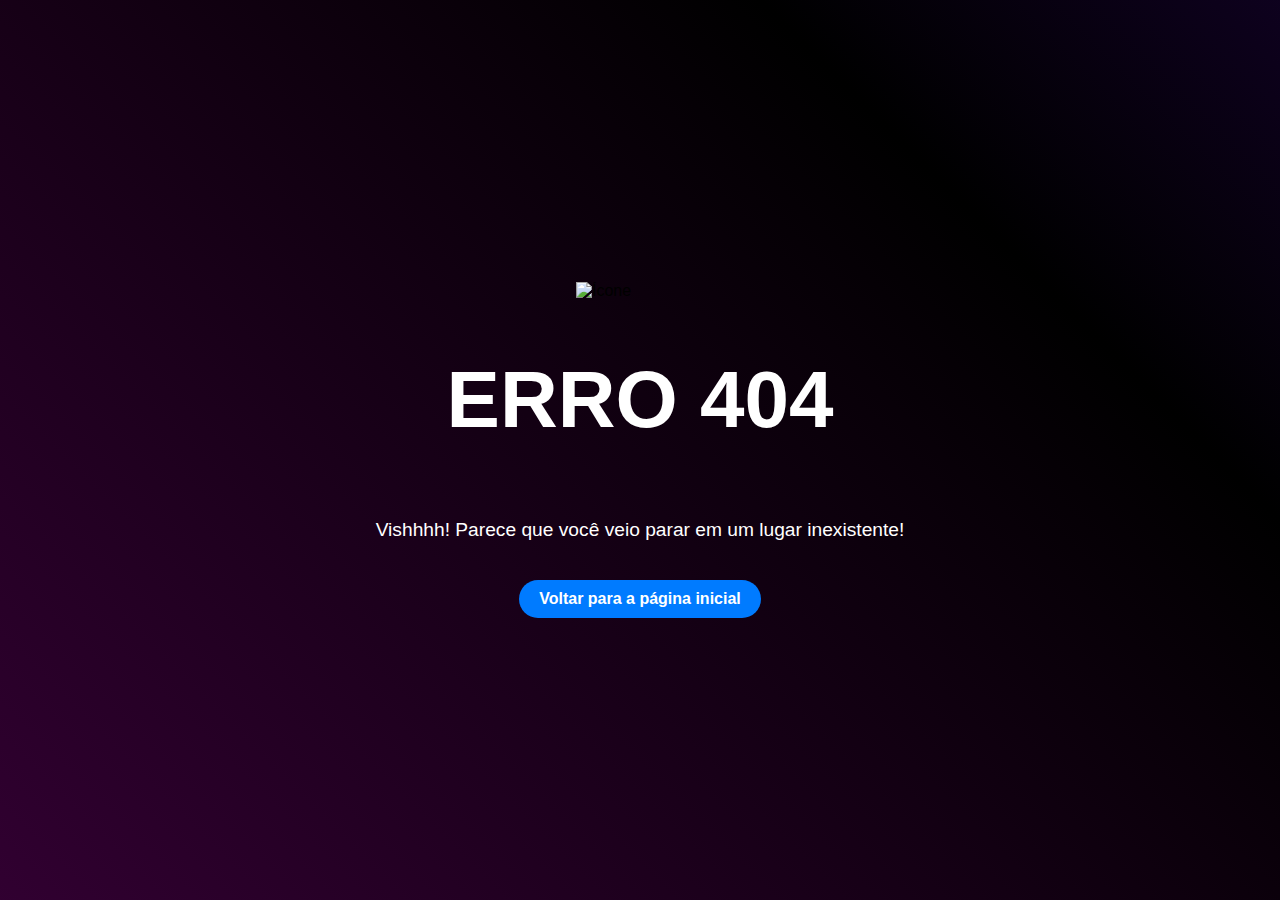
==== index.html @ 814d8e47 "Create index.html" ====
<!DOCTYPE html>
<html lang="en">
<head>
    <meta charset="UTF-8">
    <meta name="viewport" content="width=device-width, initial-scale=1.0">
    <title>aMathyzin - 404</title>
    <link rel="icon" href="https://media.discordapp.net/attachments/1119715186073411705/1134190559947407481/channels4_profile2.png" type="image/x-icon">
    <style>
        body {
            font-family: Arial, sans-serif;
            margin: 0;
            padding: 0;
            overflow: hidden;
            background: linear-gradient(45deg, purple, black, #740AFB);
            background-size: 400% 400%;
            animation: gradient 15s ease infinite;
        }

        @keyframes gradient {
            0% {
                background-position: 0% 50%;
            }
            50% {
                background-position: 100% 50%;
            }
            100% {
                background-position: 0% 50%;
            }
        }

        .container {
            display: flex;
            flex-direction: column;
            align-items: center;
            justify-content: center;
            height: 100vh;
        }
        h1 {
            font-size: 5rem;
            color: #fff;
            animation: bounce 2s infinite;
        }
        p {
            font-size: 1.2rem;
            color: #fff;
        }
        .button-container {
            margin-top: 20px;
            text-align: center;
        }
        .button {
            display: inline-block;
            padding: 10px 20px;
            background-color: #007BFF;
            border: none;
            border-radius: 20px;
            color: #fff;
            font-weight: bold;
            text-decoration: none;
        }
        .button:hover {
            background-color: #0056b3;
        }
        .icon {
            width: 10%;
            max-width: 150px;
        }

        @keyframes bounce {
            0%, 20%, 50%, 80%, 100% {
                transform: translateY(0);
            }
            40% {
                transform: translateY(-20px);
            }
            60% {
                transform: translateY(-10px);
            }
        }
    </style>
</head>
<body>
    <div class="container">
        <img class="icon" src="https://media.discordapp.net/attachments/1119715186073411705/1134190559947407481/channels4_profile2.png" alt="Ícone">
        <h1>ERRO 404</h1>
        <p>Vishhhh! Parece que você veio parar em um lugar inexistente!</p>
        <div class="button-container">
            <a class="button" href="/">Voltar para a página inicial</a>
        </div>
    </div>
</body>
</html>
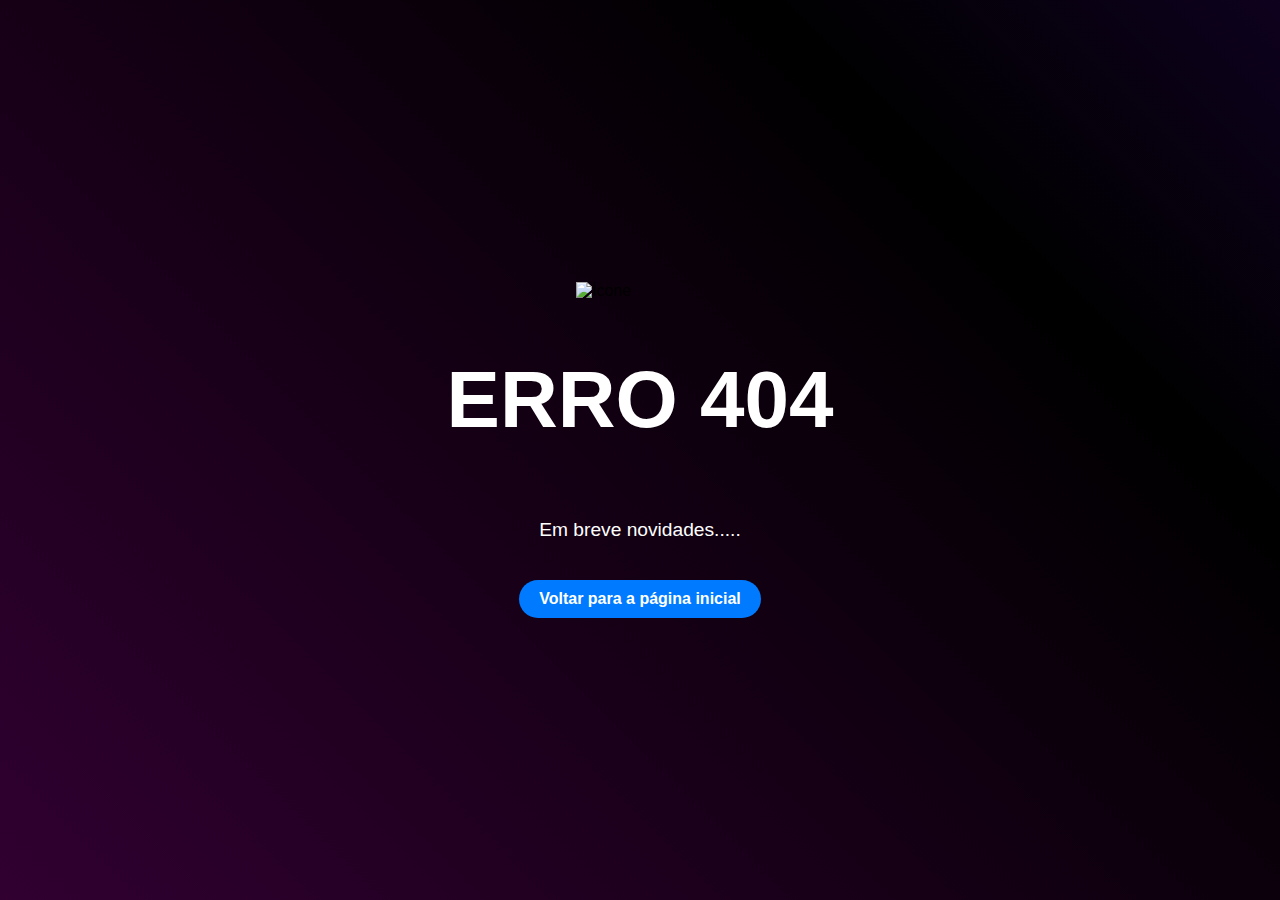
==== commit cd44dd56: "Update index.html" ====
--- a/index.html
+++ b/index.html
@@ -3,8 +3,13 @@
 <head>
     <meta charset="UTF-8">
     <meta name="viewport" content="width=device-width, initial-scale=1.0">
-    <title>aMathyzin - 404</title>
+    <title>Grupo aMathyzin</title>
     <link rel="icon" href="https://media.discordapp.net/attachments/1119715186073411705/1134190559947407481/channels4_profile2.png" type="image/x-icon">
+     <meta property="og:title" content="Grupo aMathyzin">
+  <meta property="og:description" content="🤝Projetos de parceria e colaboração da comunidade🤝">
+  <meta property="og:image" content="https://media.discordapp.net/attachments/1119715186073411705/1134190559947407481/channels4_profile2.png">
+  <meta property="og:url" content="https://amathyzin.tech/">
+  <meta property="og:type" content="website">
     <style>
         body {
             font-family: Arial, sans-serif;
@@ -83,9 +88,9 @@
     <div class="container">
         <img class="icon" src="https://media.discordapp.net/attachments/1119715186073411705/1134190559947407481/channels4_profile2.png" alt="Ícone">
         <h1>ERRO 404</h1>
-        <p>Vishhhh! Parece que você veio parar em um lugar inexistente!</p>
+        <p>Em breve novidades.....</p>
         <div class="button-container">
-            <a class="button" href="/">Voltar para a página inicial</a>
+            <a class="button" href="https://amathyzin.tech/">Voltar para a página inicial</a>
         </div>
     </div>
 </body>
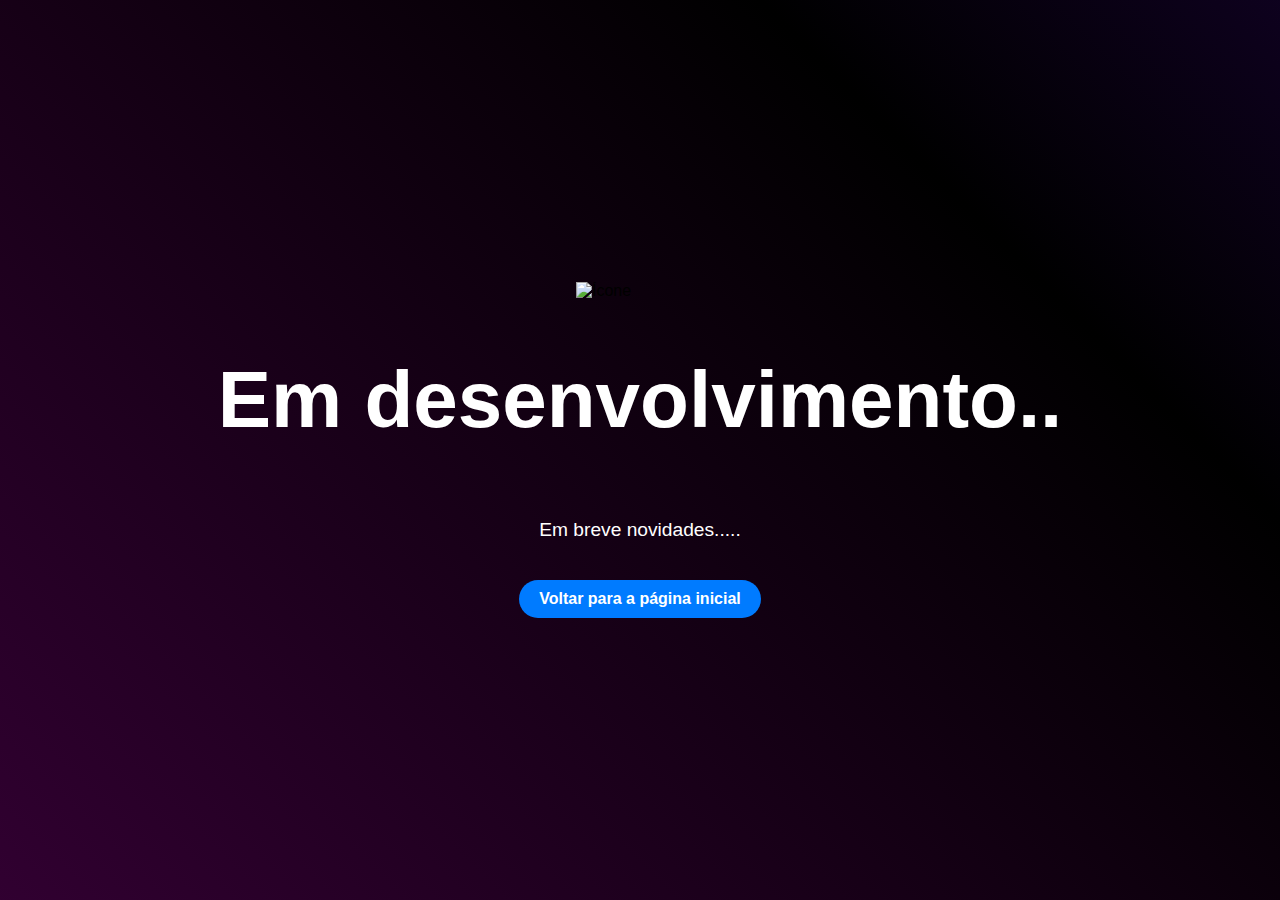
==== commit 701a4a8a: "Update index.html" ====
--- a/index.html
+++ b/index.html
@@ -87,7 +87,7 @@
 <body>
     <div class="container">
         <img class="icon" src="https://media.discordapp.net/attachments/1119715186073411705/1134190559947407481/channels4_profile2.png" alt="Ícone">
-        <h1>ERRO 404</h1>
+        <h1>Em desenvolvimento..</h1>
         <p>Em breve novidades.....</p>
         <div class="button-container">
             <a class="button" href="https://amathyzin.tech/">Voltar para a página inicial</a>
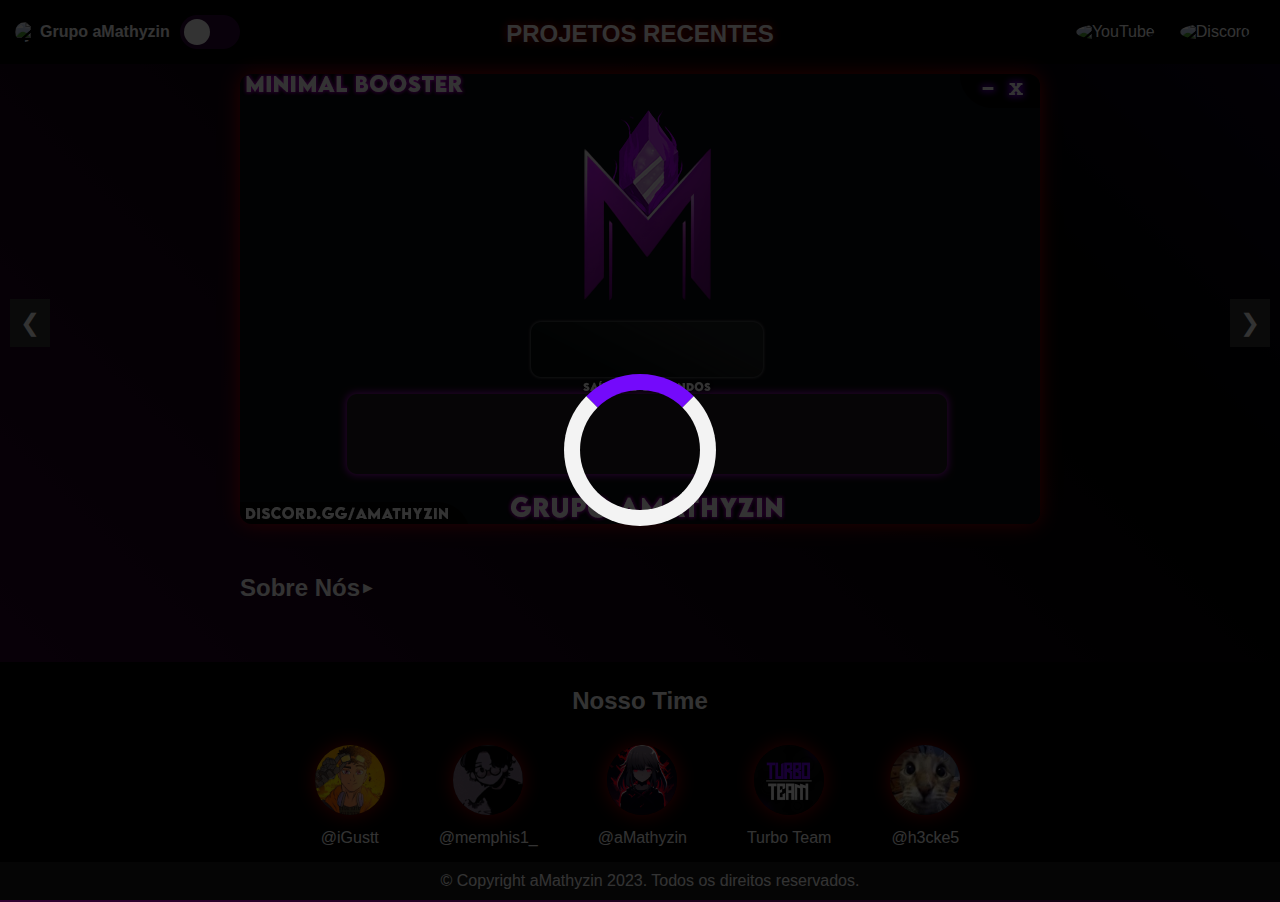
==== commit 6a0ab874: "Add files via upload" ====
--- a/index.html
+++ b/index.html
@@ -1,97 +1,287 @@
 <!DOCTYPE html>
-<html lang="en">
+<html lang="pt-br">
+
 <head>
-    <meta charset="UTF-8">
-    <meta name="viewport" content="width=device-width, initial-scale=1.0">
-    <title>Grupo aMathyzin</title>
-    <link rel="icon" href="https://media.discordapp.net/attachments/1119715186073411705/1134190559947407481/channels4_profile2.png" type="image/x-icon">
-     <meta property="og:title" content="Grupo aMathyzin">
-  <meta property="og:description" content="🤝Projetos de parceria e colaboração da comunidade🤝">
+  <meta charset="UTF-8">
+  <meta name="viewport" content="width=device-width, initial-scale=1">
+  <title>Grupo aMathyzin - Início</title>
+  <link rel="icon" href="https://media.discordapp.net/attachments/1119715186073411705/1134190559947407481/channels4_profile2.png" type="image/x-icon">
+  <meta property="og:title" content="Grupo aMathyzin - Início">
+  <meta property="og:description" content="⚡ Informações sobre Aplicativos Web de Otimização ⚡">
   <meta property="og:image" content="https://media.discordapp.net/attachments/1119715186073411705/1134190559947407481/channels4_profile2.png">
   <meta property="og:url" content="https://amathyzin.tech/">
   <meta property="og:type" content="website">
-    <style>
-        body {
-            font-family: Arial, sans-serif;
-            margin: 0;
-            padding: 0;
-            overflow: hidden;
-            background: linear-gradient(45deg, purple, black, #740AFB);
-            background-size: 400% 400%;
-            animation: gradient 15s ease infinite;
+  <link rel="stylesheet" href="styles.css">
+  <style>
+    #currentImage {
+      border-radius: 12px;
+    }
+
+    body {
+      user-select: none;
+    }
+
+    img {
+      pointer-events: none;
+    }
+
+    .no-context-menu,
+    .no-context-menu img {
+      pointer-events: none;
+    }
+
+    .no-context-menu {
+      cursor: default;
+    }
+
+    .info {
+      max-height: 0;
+      overflow: hidden;
+      transition: max-height 0.3s ease-out;
+    }
+
+    .info.expand {
+      max-height: 80vh;
+    }
+
+    .arrow-container {
+      display: flex;
+      align-items: center;
+    }
+
+    .arrow-about {
+      cursor: pointer;
+      user-select: none;
+      transition: transform 0.3s ease-out;
+    }
+
+    .arrow-about.rotate {
+      transform: rotate(90deg);
+    }
+
+    .img-brilho {
+      box-shadow: 0 0 20px rgba(255, 0, 0, 0.7);
+      transition: box-shadow 0.3s ease-out;
+    }
+
+    .img-brilho:hover {
+      box-shadow: 0 0 40px rgba(255, 0, 0, 0.9);
+    }
+
+    .team-section {
+      text-align: center;
+    }
+
+    .team-member {
+      display: flex;
+      flex-wrap: wrap;
+      justify-content: center;
+    }
+
+    .team-member-item {
+      margin: 10px;
+    }
+
+    /* Oculta o texto em dispositivos móveis */
+    @media only screen and (max-width: 768px) {
+      .header-text {
+        display: none;
+      }
+
+      .team-member {
+        flex-direction: column;
+        align-items: center;
+      }
+    }
+  </style>
+
+  <script>
+    document.addEventListener("DOMContentLoaded", function () {
+      // Verifica se é um dispositivo móvel
+      if (/Mobi|Android/i.test(navigator.userAgent)) {
+        // Verifica se o usuário já clicou em "Continuar" na pagina_alternativa.html
+        const hasClickedContinue = sessionStorage.getItem('hasClickedContinue');
+
+        // Se o usuário já clicou, não realiza o redirecionamento
+        if (!hasClickedContinue) {
+          // Exibe a mensagem de alerta
+          if (confirm("Este site pode não ser exibido corretamente em dispositivos móveis. Deseja continuar?")) {
+            // Se o usuário clicar em OK, exibe o conteúdo do site
+            showSiteContent();
+          } else {
+            // Se o usuário clicar em Cancelar, redireciona para a pagina_alternativa.html
+            window.location.href = "pagina_alternativa.html";
+          }
+        } else {
+          // Se o usuário já clicou em "Continuar", exibe o conteúdo do site diretamente
+          showSiteContent();
         }
-
-        @keyframes gradient {
-            0% {
-                background-position: 0% 50%;
-            }
-            50% {
-                background-position: 100% 50%;
-            }
-            100% {
-                background-position: 0% 50%;
-            }
+      } else {
+        // Se não for um dispositivo móvel, exibe o conteúdo do site diretamente
+        showSiteContent();
+      }
+    });
+  </script>
+</head>
+
+<body oncontextmenu="return false;">
+  <div class="loader-wrapper">
+    <div class="loader"></div>
+  </div>
+  <div class="navbar">
+    <div class="left">
+      <span class="logo">
+        <img class="icon" src="https://cdn.discordapp.com/attachments/841874572118327326/1125115918486355968/channels4_profile.jpg" alt="aMathyzin">
+        Grupo aMathyzin
+        <div class="switch-container">
+          <label class="switch">
+            <input type="checkbox" id="audio-checkbox">
+            <span class="slider"></span>
+          </label>
+        </div>
+      </span>
+    </div>
+    <div class="right">
+      <a href="https://www.youtube.com/@aMathyzin" target="_blank" class="icon-link">
+        <img class="icon" src="https://cdn.discordapp.com/attachments/1119715186073411705/1122872840614580344/youtube.png" alt="YouTube">
+      </a>
+      <a href="https://discord.gg/6EF7khuct3" target="_blank" class="icon-link">
+        <img class="icon" src="https://media.discordapp.net/attachments/1119715186073411705/1122872863704219710/discord.png" alt="Discord">
+      </a>
+    </div>
+    <div class="header-text">PROJETOS RECENTES</div>
+  </div>
+
+  <!-- Container para uma única imagem -->
+  <div class="image-container">
+    <button class="arrow arrow-left" onclick="changeImage(-1)">&#10094;</button>
+    <img id="currentImage" src="./slide/imagem1.png" alt="Imagem 1" class="no-context-menu img-brilho">
+    <button class="arrow arrow-right" onclick="changeImage(1)">&#10095;</button>
+  </div>
+
+  <div class="content">
+    <div class="arrow-container">
+      <h2>Sobre Nós</h2>
+      <span class="arrow-about" onclick="toggleInfo()">&#9658;</span>
+    </div>
+    <div class="info">
+      <p>Somos o maior grupo colaborativo de otimização, concentrando nossos esforços em qualidade, desempenho, segurança, originalidade e excelência.</p>
+      <p>Nos dedicamos ao desenvolvimento dos melhores softwares para aprimorar o desempenho de computadores, desde os mais simples até dispositivos High-End. Nosso foco principal é garantir a sua satisfação e preferência.</p>
+      <p>Atualmente, estamos concentrados na conclusão deste site. Esta versão é uma demonstração criada rapidamente para apresentar o Minimal Optimizer, desenvolvido por aMathyzin.</p>
+      <p>Agradecemos por escolher nossos serviços. Esperamos vê-lo novamente no futuro!</p>
+    </div>
+  </div>
+
+  <!-- Seção de Integrantes -->
+  <div class="team-section">
+    <h2 class="section-header">Nosso Time</h2>
+    <div class="team-member">
+      <div class="team-member-item">
+        <img src="./membros/membro1.jpg" alt="Membro 1" class="member-image no-context-menu img-brilho">
+        <p class="member-name">@iGustt</p>
+      </div>
+      <div class="team-member-item">
+        <img src="./membros/membro2.jpg" alt="Membro 2" class="member-image no-context-menu img-brilho">
+        <p class="member-name">@memphis1_</p>
+      </div>
+      <div class="team-member-item">
+        <img src="./membros/membro3.jpg" alt="Membro 3" class="member-image no-context-menu img-brilho">
+        <p class="member-name">@aMathyzin</p>
+      </div>
+      <div class="team-member-item">
+        <img src="./membros/membro4.jpg" alt="Membro 4" class="member-image no-context-menu img-brilho">
+        <p class="member-name">Turbo Team</p>
+      </div>
+      <div class="team-member-item">
+        <img src="./membros/membro5.jpg" alt="Membro 5" class="member-image no-context-menu img-brilho">
+        <p class="member-name">@h3cke5</p>
+      </div>
+    </div>
+  </div>
+
+  <div style="margin-top: 30px;"></div>
+  <div class="copyright-bar">
+    © Copyright aMathyzin 2023. Todos os direitos reservados.
+  </div>
+
+  <script src="https://code.jquery.com/jquery-3.6.0.min.js"></script>
+
+  <script>
+    function toggleInfo() {
+      var info = document.querySelector('.info');
+      var arrow = document.querySelector('.arrow-about');
+
+      info.classList.toggle('expand');
+      arrow.classList.toggle('rotate');
+    }
+  </script>
+
+  <script>
+    $(document).ready(function () {
+      let currentImageNumber = 1;
+
+      function changeImage(step) {
+        currentImageNumber += step;
+
+        if (currentImageNumber < 1) {
+          currentImageNumber = 2;
+        } else if (currentImageNumber > 2) {
+          currentImageNumber = 1;
         }
 
-        .container {
-            display: flex;
-            flex-direction: column;
-            align-items: center;
-            justify-content: center;
-            height: 100vh;
-        }
-        h1 {
-            font-size: 5rem;
-            color: #fff;
-            animation: bounce 2s infinite;
-        }
-        p {
-            font-size: 1.2rem;
-            color: #fff;
-        }
-        .button-container {
-            margin-top: 20px;
-            text-align: center;
-        }
-        .button {
-            display: inline-block;
-            padding: 10px 20px;
-            background-color: #007BFF;
-            border: none;
-            border-radius: 20px;
-            color: #fff;
-            font-weight: bold;
-            text-decoration: none;
-        }
-        .button:hover {
-            background-color: #0056b3;
-        }
-        .icon {
-            width: 10%;
-            max-width: 150px;
-        }
-
-        @keyframes bounce {
-            0%, 20%, 50%, 80%, 100% {
-                transform: translateY(0);
-            }
-            40% {
-                transform: translateY(-20px);
-            }
-            60% {
-                transform: translateY(-10px);
-            }
-        }
-    </style>
-</head>
-<body>
-    <div class="container">
-        <img class="icon" src="https://media.discordapp.net/attachments/1119715186073411705/1134190559947407481/channels4_profile2.png" alt="Ícone">
-        <h1>Em desenvolvimento..</h1>
-        <p>Em breve novidades.....</p>
-        <div class="button-container">
-            <a class="button" href="https://amathyzin.tech/">Voltar para a página inicial</a>
-        </div>
-    </div>
+        $('#currentImage').css({
+          'transform': 'scale(0.8)',
+          'opacity': '0'
+        });
+
+        setTimeout(function () {
+          $('#currentImage').attr('src', `./slide/imagem${currentImageNumber}.png`);
+          $('#currentImage').css({
+            'transform': 'scale(1)',
+            'opacity': '1'
+          });
+        }, 500);
+      }
+
+      setInterval(function () {
+        changeImage(1);
+      }, 10000);
+
+      $('.arrow-left').on('click', function () {
+        changeImage(-1);
+      });
+
+      $('.arrow-right').on('click', function () {
+        changeImage(1);
+      });
+    });
+  </script>
+
+  <audio id="myaudio">
+    <source src="https://cdn.discordapp.com/attachments/1119715186073411705/1143370347228438678/2_Minute_Timer_Lofi_320_kbps.mp3" type="audio/mp3">
+  </audio>
+
+  <script>
+    const audio = document.getElementById('myaudio');
+    const audioCheckbox = document.getElementById('audio-checkbox');
+
+    audioCheckbox.addEventListener('change', () => {
+      if (audioCheckbox.checked) {
+        audio.play();
+      } else {
+        audio.pause();
+      }
+    });
+  </script>
+
+  <script>
+    document.addEventListener("DOMContentLoaded", function () {
+      setTimeout(function () {
+        const loaderWrapper = document.querySelector(".loader-wrapper");
+        loaderWrapper.style.display = "none";
+      }, 2000);
+    });
+  </script>
 </body>
+
 </html>
--- a/styles.css
+++ b/styles.css
@@ -0,0 +1,374 @@
+
+
+/* Loader */
+.loader-wrapper {
+  position: fixed;
+  width: 100%;
+  height: 100%;
+  background: rgba(0, 0, 0, 0.8);
+  display: flex;
+  justify-content: center;
+  align-items: center;
+  z-index: 9999;
+}
+
+.loader {
+  border: 16px solid #f3f3f3;
+  border-top: 16px solid #740AFB;
+  border-radius: 50%;
+  width: 120px;
+  height: 120px;
+  animation: spin 2s linear infinite;
+}
+
+@keyframes spin {
+  0% { transform: rotate(0deg); }
+  100% { transform: rotate(360deg); }
+}
+
+/* Navbar */
+.navbar {
+  background-color: #000000;
+  color: #ffffff;
+  padding: 10px;
+  display: flex;
+  justify-content: space-between;
+  align-items: center;
+}
+
+.navbar .left {
+  display: flex;
+  align-items: center;
+}
+
+.navbar .left .logo {
+  font-weight: bold;
+  display: flex;
+  align-items: center;
+}
+
+.navbar .left .logo .icon {
+  width: 20px;
+  height: 20px;
+  vertical-align: middle;
+  margin-right: 5px;
+}
+
+.navbar .left .logo .switch-container {
+  position: relative;
+  display: flex;
+  align-items: center;
+  margin-left: 10px;
+}
+
+.navbar .left .logo .switch-container label {
+  position: relative;
+  display: inline-block;
+  width: 60px;
+  height: 34px;
+  margin: 0;
+}
+
+.navbar .left .logo .switch-container input {
+  display: none;
+}
+
+.slider {
+  position: absolute;
+  cursor: pointer;
+  top: 0;
+  left: 0;
+  right: 0;
+  bottom: 0;
+  background-color: #2F063A;
+  -webkit-transition: .4s;
+  transition: .4s;
+  border-radius: 34px;
+}
+
+.slider:before {
+  position: absolute;
+  content: "";
+  height: 26px;
+  width: 26px;
+  left: 4px;
+  bottom: 4px;
+  background-color: white;
+  -webkit-transition: .4s;
+  transition: .4s;
+  border-radius: 50%;
+}
+
+input:checked + .slider {
+  background-color: #AE06DC;
+}
+
+input:focus + .slider {
+  box-shadow: 0 0 1px #B721F3;
+}
+
+input:checked + .slider:before {
+  -webkit-transform: translateX(26px);
+  -ms-transform: translateX(26px);
+  transform: translateX(26px);
+}
+
+.navbar .right {
+  display: flex;
+  align-items: center;
+}
+
+.icon {
+  width: 20px;
+  height: 20px;
+  vertical-align: middle;
+  margin-right: 5px;
+  border-radius: 50%;
+}
+
+.icon-link:hover .icon {
+  box-shadow: 0 2px 5px rgba(255, 255, 255, 0.6);
+}
+
+.knifebay-img {
+  width: 100px;
+  height: auto;
+}
+
+/* Conteúdo */
+body {
+  margin: 0;
+  padding: 0;
+  font-family: Arial, sans-serif;
+  background: linear-gradient(45deg, purple, black, #740AFB);
+  background-size: 400% 400%;
+  animation: gradient 15s ease infinite;
+  display: flex;
+  flex-direction: column;
+  background-color: #000;
+  color: #fff;
+  min-height: 100vh;
+  position: relative;
+}
+
+.content {
+  flex-grow: 1;
+  text-align: center;
+  padding: 20px;
+}
+
+h1, p {
+  margin: 10px;
+}
+
+a {
+  color: #ffffff;
+  text-decoration: none;
+}
+
+iframe {
+  width: 700px;
+  height: 400px;
+  max-width: 100%;
+  max-height: 100%;
+  margin: 0 auto;
+  border-radius: 15px;
+  animation: glow 2s linear infinite;
+}
+
+@keyframes glow {
+  0% {
+    box-shadow: 0 0 10px rgba(116, 10, 251, 0.5);
+  }
+  50% {
+    box-shadow: 0 0 20px rgba(116, 10, 251, 0.7);
+  }
+  100% {
+    box-shadow: 0 0 10px rgba(116, 10, 251, 0.5);
+  }
+}
+
+/* Gradiente de fundo */
+@keyframes gradient {
+  0% {
+    background-position: 0% 50%;
+  }
+  50% {
+    background-position: 100% 50%;
+  }
+  100% {
+    background-position: 0% 50%;
+  }
+}
+
+/* Estilos para o botão destacado */
+.highlight-button {
+  display: inline-block;
+  padding: 10px 20px;
+  background-color: #740AFB;
+  color: #fff;
+  border: none;
+  border-radius: 5px;
+  font-size: 18px;
+  cursor: pointer;
+  text-decoration: none;
+  animation: pulse 1s infinite; /* Adicionamos a animação diretamente aqui */
+}
+
+/* Animação de destaque para o botão */
+@keyframes pulse {
+  0% {
+    transform: scale(1);
+    box-shadow: 0 0 10px rgba(116, 10, 251, 0.5);
+  }
+  50% {
+    transform: scale(1.05);
+    box-shadow: 0 0 20px rgba(116, 10, 251, 0.7);
+  }
+  100% {
+    transform: scale(1);
+    box-shadow: 0 0 10px rgba(116, 10, 251, 0.5);
+
+  }
+}
+
+/* Outros estilos específicos podem ser adicionados aqui, se necessário */
+/* Adicione a propriedade background-color para a .copyright-bar */
+.copyright-bar {
+  background-color: #000;
+  color: #fff;
+  text-align: center;
+  padding: 10px;
+  position: fixed;
+  bottom: 0;
+  width: 100%;
+}
+
+/* styles.css */
+
+body {
+  font-family: 'Arial', sans-serif;
+  margin: 0;
+  padding: 0;
+}
+
+.navbar {
+  background-color: #000000;
+  color: white;
+  padding: 15px;
+  text-align: center;
+}
+
+.navbar a {
+  color: white;
+  text-decoration: none;
+  margin: 0 10px;
+}
+
+.content {
+  max-width: 800px;
+  margin: auto;
+  text-align: center;
+}
+
+.info {
+  margin-top: 20px;
+}
+
+.member-name {
+  color: black;
+}
+
+.team-section {
+  background-color: #000000;
+  padding: 10px 0;
+  max-width: 100%;
+  text-align: center;
+  padding: 5px;
+}
+
+.team-member {
+  display: flex;
+  justify-content: center;
+  align-items: center;
+  gap: 20px;
+  margin-top: 20px;
+}
+
+.team-member-item {
+  text-align: center;
+}
+
+.team-member img {
+  max-width: 70px;
+  height: auto;
+  border-radius: 50%;
+}
+
+.team-member p {
+  text-align: center;
+  margin-top: 10px;
+  color: white;
+}
+
+.section-header {
+  color: white;
+  text-align: center;
+}
+
+.copyright-bar {
+  background-color: #1a1919;
+  color: white;
+  padding: 10px;
+  text-align: center;
+  margin-top: 500px;
+}
+
+/* Styles for the container of a single image */
+.image-container {
+  display: flex;
+  justify-content: center;
+  align-items: center;
+  position: relative;
+}
+
+.image-container img {
+  max-width: 100%;
+  height: auto;
+  margin: 10px; /* Adjust margin as needed */
+  transition: transform 0.5s ease, opacity 0.5s ease;
+}
+
+/* Navigation arrows styles */
+.arrow {
+  position: absolute;
+  top: 50%;
+  font-size: 24px;
+  cursor: pointer;
+  color: white;
+  background-color: #333;
+  border: none;
+  padding: 10px;
+  outline: none;
+  z-index: 1;
+}
+
+.arrow-left {
+  left: 10px;
+}
+
+.arrow-right {
+  right: 10px;
+}
+
+/* Header text styles */
+.header-text {
+  color: white;
+  font-size: 24px;
+  font-weight: bold;
+  position: absolute;
+  top: 20px;
+  left: 50%;
+  transform: translateX(-50%);
+  text-shadow: 0 0 10px red;
+}
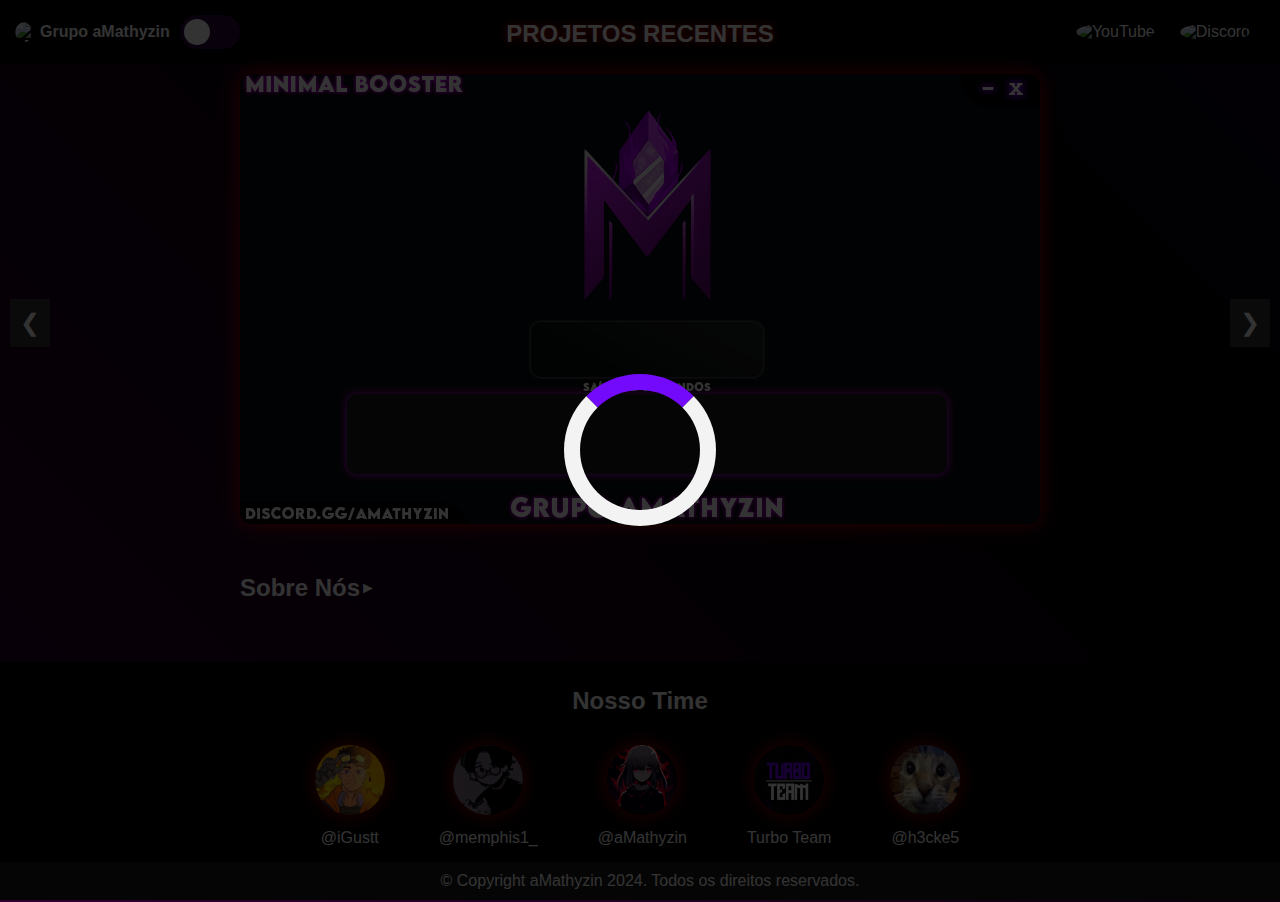
==== commit 8b8a0570: "Update index.html" ====
--- a/index.html
+++ b/index.html
@@ -201,7 +201,7 @@
 
   <div style="margin-top: 30px;"></div>
   <div class="copyright-bar">
-    © Copyright aMathyzin 2023. Todos os direitos reservados.
+    © Copyright aMathyzin 2024. Todos os direitos reservados.
   </div>
 
   <script src="https://code.jquery.com/jquery-3.6.0.min.js"></script>
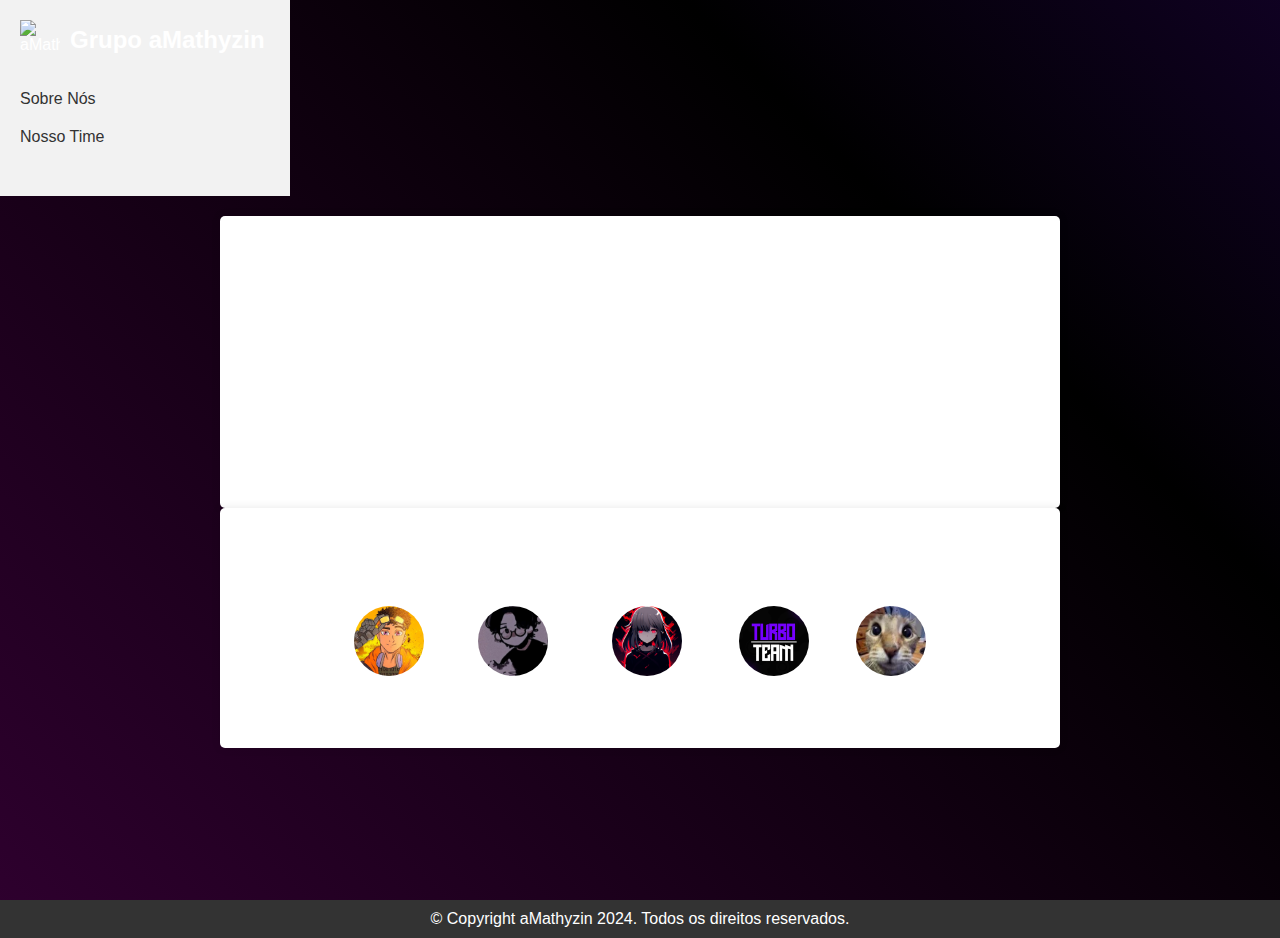
==== commit 1a1f442e: "Update index.html" ====
--- a/index.html
+++ b/index.html
@@ -5,283 +5,169 @@
   <meta charset="UTF-8">
   <meta name="viewport" content="width=device-width, initial-scale=1">
   <title>Grupo aMathyzin - Início</title>
-  <link rel="icon" href="https://media.discordapp.net/attachments/1119715186073411705/1134190559947407481/channels4_profile2.png" type="image/x-icon">
+  <link rel="icon" href="https://amathyzin.tech/icon.png" type="image/x-icon">
   <meta property="og:title" content="Grupo aMathyzin - Início">
   <meta property="og:description" content="⚡ Informações sobre Aplicativos Web de Otimização ⚡">
-  <meta property="og:image" content="https://media.discordapp.net/attachments/1119715186073411705/1134190559947407481/channels4_profile2.png">
+  <meta property="og:image" content="https://amathyzin.tech/icon.png">
   <meta property="og:url" content="https://amathyzin.tech/">
   <meta property="og:type" content="website">
   <link rel="stylesheet" href="styles.css">
   <style>
-    #currentImage {
-      border-radius: 12px;
+    body {
+      font-family: Arial, sans-serif;
+      margin: 0;
+      padding: 0;
     }
 
-    body {
-      user-select: none;
+    .container {
+      display: flex;
+      flex-direction: column;
+      min-height: 100vh;
     }
 
-    img {
-      pointer-events: none;
+    .sidebar {
+      background-color: #f2f2f2;
+      padding: 20px;
+      width: 250px;
     }
 
-    .no-context-menu,
-    .no-context-menu img {
-      pointer-events: none;
+    .main-content {
+      flex: 1;
+      padding: 20px;
     }
 
-    .no-context-menu {
-      cursor: default;
+    .logo {
+      display: flex;
+      align-items: center;
+      margin-bottom: 20px;
     }
 
-    .info {
-      max-height: 0;
-      overflow: hidden;
-      transition: max-height 0.3s ease-out;
+    .logo img {
+      width: 40px;
+      height: 40px;
+      margin-right: 10px;
     }
 
-    .info.expand {
-      max-height: 80vh;
+    .logo h1 {
+      font-size: 24px;
+      margin: 0;
     }
 
-    .arrow-container {
-      display: flex;
-      align-items: center;
+    .navigation {
+      margin-bottom: 20px;
     }
 
-    .arrow-about {
-      cursor: pointer;
-      user-select: none;
-      transition: transform 0.3s ease-out;
+    .navigation a {
+      display: block;
+      color: #333;
+      text-decoration: none;
+      padding: 10px 0;
     }
 
-    .arrow-about.rotate {
-      transform: rotate(90deg);
+    .navigation a:hover {
+      background-color: #ddd;
     }
 
-    .img-brilho {
-      box-shadow: 0 0 20px rgba(255, 0, 0, 0.7);
-      transition: box-shadow 0.3s ease-out;
+    .content {
+      background-color: #fff;
+      padding: 20px;
+      border-radius: 5px;
+      box-shadow: 0 0 10px rgba(0, 0, 0, 0.1);
     }
 
-    .img-brilho:hover {
-      box-shadow: 0 0 40px rgba(255, 0, 0, 0.9);
+    .section-header {
+      text-align: center;
+      margin-bottom: 20px;
     }
 
-    .team-section {
-      text-align: center;
+    .info p {
+      margin-bottom: 10px;
     }
 
     .team-member {
       display: flex;
+      justify-content: center;
       flex-wrap: wrap;
-      justify-content: center;
     }
 
     .team-member-item {
+      text-align: center;
       margin: 10px;
     }
 
-    /* Oculta o texto em dispositivos móveis */
-    @media only screen and (max-width: 768px) {
-      .header-text {
-        display: none;
-      }
+    .member-image {
+      width: 120px;
+      height: 120px;
+      border-radius: 50%;
+      object-fit: cover;
+      margin-bottom: 10px;
+    }
 
-      .team-member {
-        flex-direction: column;
-        align-items: center;
-      }
+    .member-name {
+      margin: 0;
+    }
+
+    .footer {
+      background-color: #333;
+      color: #fff;
+      text-align: center;
+      padding: 10px 0;
     }
   </style>
-
-  <script>
-    document.addEventListener("DOMContentLoaded", function () {
-      // Verifica se é um dispositivo móvel
-      if (/Mobi|Android/i.test(navigator.userAgent)) {
-        // Verifica se o usuário já clicou em "Continuar" na pagina_alternativa.html
-        const hasClickedContinue = sessionStorage.getItem('hasClickedContinue');
-
-        // Se o usuário já clicou, não realiza o redirecionamento
-        if (!hasClickedContinue) {
-          // Exibe a mensagem de alerta
-          if (confirm("Este site pode não ser exibido corretamente em dispositivos móveis. Deseja continuar?")) {
-            // Se o usuário clicar em OK, exibe o conteúdo do site
-            showSiteContent();
-          } else {
-            // Se o usuário clicar em Cancelar, redireciona para a pagina_alternativa.html
-            window.location.href = "pagina_alternativa.html";
-          }
-        } else {
-          // Se o usuário já clicou em "Continuar", exibe o conteúdo do site diretamente
-          showSiteContent();
-        }
-      } else {
-        // Se não for um dispositivo móvel, exibe o conteúdo do site diretamente
-        showSiteContent();
-      }
-    });
-  </script>
 </head>
 
-<body oncontextmenu="return false;">
-  <div class="loader-wrapper">
-    <div class="loader"></div>
-  </div>
-  <div class="navbar">
-    <div class="left">
-      <span class="logo">
-        <img class="icon" src="https://cdn.discordapp.com/attachments/841874572118327326/1125115918486355968/channels4_profile.jpg" alt="aMathyzin">
-        Grupo aMathyzin
-        <div class="switch-container">
-          <label class="switch">
-            <input type="checkbox" id="audio-checkbox">
-            <span class="slider"></span>
-          </label>
+<body>
+  <div class="container">
+    <div class="sidebar">
+      <div class="logo">
+        <img src="https://amathyzin.tech/icon.png" alt="aMathyzin">
+        <h1>Grupo aMathyzin</h1>
+      </div>
+      <div class="navigation">
+        <a href="#about">Sobre Nós</a>
+        <a href="#team">Nosso Time</a>
+      </div>
+    </div>
+    <div class="main-content">
+      <div id="about" class="content">
+        <h2 class="section-header">Sobre Nós</h2>
+        <div class="info">
+          <p>Somos o maior grupo colaborativo de otimização, concentrando nossos esforços em qualidade, desempenho, segurança, originalidade e excelência.</p>
+          <p>Nos dedicamos ao desenvolvimento dos melhores softwares para aprimorar o desempenho de computadores, desde os mais simples até dispositivos High-End. Nosso foco principal é garantir a sua satisfação e preferência.</p>
+          <p>Atualmente, estamos concentrados na conclusão deste site. Esta versão é uma demonstração criada rapidamente para apresentar o Minimal Optimizer, desenvolvido por aMathyzin.</p>
+          <p>Agradecemos por escolher nossos serviços. Esperamos vê-lo novamente no futuro!</p>
         </div>
-      </span>
-    </div>
-    <div class="right">
-      <a href="https://www.youtube.com/@aMathyzin" target="_blank" class="icon-link">
-        <img class="icon" src="https://cdn.discordapp.com/attachments/1119715186073411705/1122872840614580344/youtube.png" alt="YouTube">
-      </a>
-      <a href="https://discord.gg/6EF7khuct3" target="_blank" class="icon-link">
-        <img class="icon" src="https://media.discordapp.net/attachments/1119715186073411705/1122872863704219710/discord.png" alt="Discord">
-      </a>
-    </div>
-    <div class="header-text">PROJETOS RECENTES</div>
-  </div>
-
-  <!-- Container para uma única imagem -->
-  <div class="image-container">
-    <button class="arrow arrow-left" onclick="changeImage(-1)">&#10094;</button>
-    <img id="currentImage" src="./slide/imagem1.png" alt="Imagem 1" class="no-context-menu img-brilho">
-    <button class="arrow arrow-right" onclick="changeImage(1)">&#10095;</button>
-  </div>
-
-  <div class="content">
-    <div class="arrow-container">
-      <h2>Sobre Nós</h2>
-      <span class="arrow-about" onclick="toggleInfo()">&#9658;</span>
-    </div>
-    <div class="info">
-      <p>Somos o maior grupo colaborativo de otimização, concentrando nossos esforços em qualidade, desempenho, segurança, originalidade e excelência.</p>
-      <p>Nos dedicamos ao desenvolvimento dos melhores softwares para aprimorar o desempenho de computadores, desde os mais simples até dispositivos High-End. Nosso foco principal é garantir a sua satisfação e preferência.</p>
-      <p>Atualmente, estamos concentrados na conclusão deste site. Esta versão é uma demonstração criada rapidamente para apresentar o Minimal Optimizer, desenvolvido por aMathyzin.</p>
-      <p>Agradecemos por escolher nossos serviços. Esperamos vê-lo novamente no futuro!</p>
-    </div>
-  </div>
-
-  <!-- Seção de Integrantes -->
-  <div class="team-section">
-    <h2 class="section-header">Nosso Time</h2>
-    <div class="team-member">
-      <div class="team-member-item">
-        <img src="./membros/membro1.jpg" alt="Membro 1" class="member-image no-context-menu img-brilho">
-        <p class="member-name">@iGustt</p>
       </div>
-      <div class="team-member-item">
-        <img src="./membros/membro2.jpg" alt="Membro 2" class="member-image no-context-menu img-brilho">
-        <p class="member-name">@memphis1_</p>
-      </div>
-      <div class="team-member-item">
-        <img src="./membros/membro3.jpg" alt="Membro 3" class="member-image no-context-menu img-brilho">
-        <p class="member-name">@aMathyzin</p>
-      </div>
-      <div class="team-member-item">
-        <img src="./membros/membro4.jpg" alt="Membro 4" class="member-image no-context-menu img-brilho">
-        <p class="member-name">Turbo Team</p>
-      </div>
-      <div class="team-member-item">
-        <img src="./membros/membro5.jpg" alt="Membro 5" class="member-image no-context-menu img-brilho">
-        <p class="member-name">@h3cke5</p>
+      <div id="team" class="content">
+        <h2 class="section-header">Nosso Time</h2>
+        <div class="team-member">
+          <div class="team-member-item">
+            <img src="./membros/membro1.jpg" alt="Membro 1" class="member-image">
+            <p class="member-name">@iGustt</p>
+          </div>
+          <div class="team-member-item">
+            <img src="./membros/membro2.jpg" alt="Membro 2" class="member-image">
+            <p class="member-name">@memphis1_</p>
+          </div>
+          <div class="team-member-item">
+            <img src="./membros/membro3.jpg" alt="Membro 3" class="member-image">
+            <p class="member-name">@aMathyzin</p>
+          </div>
+          <div class="team-member-item">
+            <img src="./membros/membro4.jpg" alt="Membro 4" class="member-image">
+            <p class="member-name">Turbo Team</p>
+          </div>
+          <div class="team-member-item">
+            <img src="./membros/membro5.jpg" alt="Membro 5" class="member-image">
+            <p class="member-name">@h3cke5</p>
+          </div>
+        </div>
       </div>
     </div>
   </div>
-
-  <div style="margin-top: 30px;"></div>
-  <div class="copyright-bar">
+  <div class="footer">
     © Copyright aMathyzin 2024. Todos os direitos reservados.
   </div>
-
-  <script src="https://code.jquery.com/jquery-3.6.0.min.js"></script>
-
-  <script>
-    function toggleInfo() {
-      var info = document.querySelector('.info');
-      var arrow = document.querySelector('.arrow-about');
-
-      info.classList.toggle('expand');
-      arrow.classList.toggle('rotate');
-    }
-  </script>
-
-  <script>
-    $(document).ready(function () {
-      let currentImageNumber = 1;
-
-      function changeImage(step) {
-        currentImageNumber += step;
-
-        if (currentImageNumber < 1) {
-          currentImageNumber = 2;
-        } else if (currentImageNumber > 2) {
-          currentImageNumber = 1;
-        }
-
-        $('#currentImage').css({
-          'transform': 'scale(0.8)',
-          'opacity': '0'
-        });
-
-        setTimeout(function () {
-          $('#currentImage').attr('src', `./slide/imagem${currentImageNumber}.png`);
-          $('#currentImage').css({
-            'transform': 'scale(1)',
-            'opacity': '1'
-          });
-        }, 500);
-      }
-
-      setInterval(function () {
-        changeImage(1);
-      }, 10000);
-
-      $('.arrow-left').on('click', function () {
-        changeImage(-1);
-      });
-
-      $('.arrow-right').on('click', function () {
-        changeImage(1);
-      });
-    });
-  </script>
-
-  <audio id="myaudio">
-    <source src="https://cdn.discordapp.com/attachments/1119715186073411705/1143370347228438678/2_Minute_Timer_Lofi_320_kbps.mp3" type="audio/mp3">
-  </audio>
-
-  <script>
-    const audio = document.getElementById('myaudio');
-    const audioCheckbox = document.getElementById('audio-checkbox');
-
-    audioCheckbox.addEventListener('change', () => {
-      if (audioCheckbox.checked) {
-        audio.play();
-      } else {
-        audio.pause();
-      }
-    });
-  </script>
-
-  <script>
-    document.addEventListener("DOMContentLoaded", function () {
-      setTimeout(function () {
-        const loaderWrapper = document.querySelector(".loader-wrapper");
-        loaderWrapper.style.display = "none";
-      }, 2000);
-    });
-  </script>
 </body>
 
 </html>
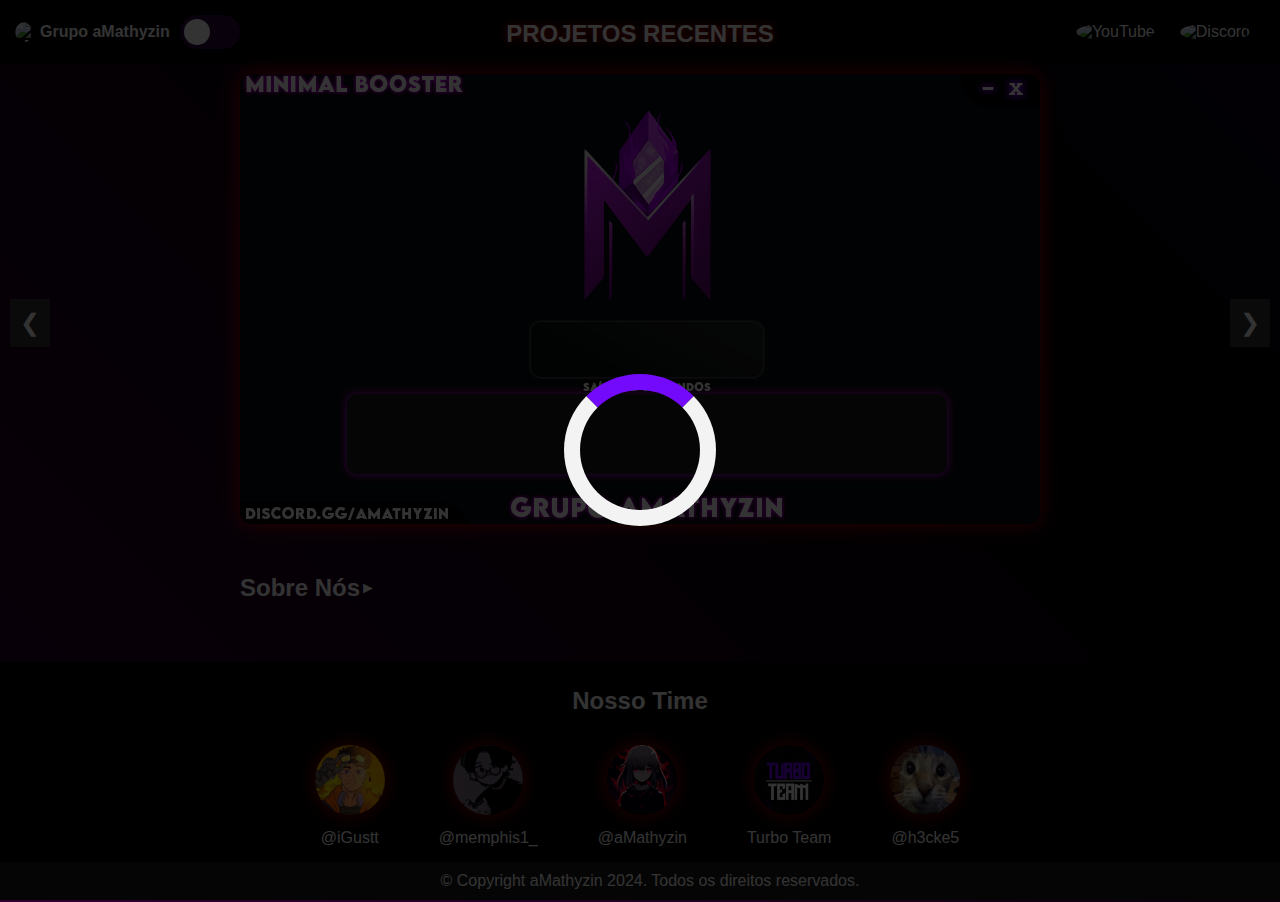
==== commit 5b1b9c7a: "Update index.html" ====
--- a/index.html
+++ b/index.html
@@ -13,161 +13,275 @@
   <meta property="og:type" content="website">
   <link rel="stylesheet" href="styles.css">
   <style>
+    #currentImage {
+      border-radius: 12px;
+    }
+
     body {
-      font-family: Arial, sans-serif;
-      margin: 0;
-      padding: 0;
-    }
-
-    .container {
-      display: flex;
-      flex-direction: column;
-      min-height: 100vh;
-    }
-
-    .sidebar {
-      background-color: #f2f2f2;
-      padding: 20px;
-      width: 250px;
-    }
-
-    .main-content {
-      flex: 1;
-      padding: 20px;
-    }
-
-    .logo {
+      user-select: none;
+    }
+
+    img {
+      pointer-events: none;
+    }
+
+    .no-context-menu,
+    .no-context-menu img {
+      pointer-events: none;
+    }
+
+    .no-context-menu {
+      cursor: default;
+    }
+
+    .info {
+      max-height: 0;
+      overflow: hidden;
+      transition: max-height 0.3s ease-out;
+    }
+
+    .info.expand {
+      max-height: 80vh;
+    }
+
+    .arrow-container {
       display: flex;
       align-items: center;
-      margin-bottom: 20px;
-    }
-
-    .logo img {
-      width: 40px;
-      height: 40px;
-      margin-right: 10px;
-    }
-
-    .logo h1 {
-      font-size: 24px;
-      margin: 0;
-    }
-
-    .navigation {
-      margin-bottom: 20px;
-    }
-
-    .navigation a {
-      display: block;
-      color: #333;
-      text-decoration: none;
-      padding: 10px 0;
-    }
-
-    .navigation a:hover {
-      background-color: #ddd;
-    }
-
-    .content {
-      background-color: #fff;
-      padding: 20px;
-      border-radius: 5px;
-      box-shadow: 0 0 10px rgba(0, 0, 0, 0.1);
-    }
-
-    .section-header {
+    }
+
+    .arrow-about {
+      cursor: pointer;
+      user-select: none;
+      transition: transform 0.3s ease-out;
+    }
+
+    .arrow-about.rotate {
+      transform: rotate(90deg);
+    }
+
+    .img-brilho {
+      box-shadow: 0 0 20px rgba(255, 0, 0, 0.7);
+      transition: box-shadow 0.3s ease-out;
+    }
+
+    .img-brilho:hover {
+      box-shadow: 0 0 40px rgba(255, 0, 0, 0.9);
+    }
+
+    .team-section {
       text-align: center;
-      margin-bottom: 20px;
-    }
-
-    .info p {
-      margin-bottom: 10px;
     }
 
     .team-member {
       display: flex;
+      flex-wrap: wrap;
       justify-content: center;
-      flex-wrap: wrap;
     }
 
     .team-member-item {
-      text-align: center;
       margin: 10px;
     }
 
-    .member-image {
-      width: 120px;
-      height: 120px;
-      border-radius: 50%;
-      object-fit: cover;
-      margin-bottom: 10px;
-    }
-
-    .member-name {
-      margin: 0;
-    }
-
-    .footer {
-      background-color: #333;
-      color: #fff;
-      text-align: center;
-      padding: 10px 0;
+    /* Oculta o texto em dispositivos móveis */
+    @media only screen and (max-width: 768px) {
+      .header-text {
+        display: none;
+      }
+
+      .team-member {
+        flex-direction: column;
+        align-items: center;
+      }
     }
   </style>
+
+  <script>
+    document.addEventListener("DOMContentLoaded", function () {
+      // Verifica se é um dispositivo móvel
+      if (/Mobi|Android/i.test(navigator.userAgent)) {
+        // Verifica se o usuário já clicou em "Continuar" na pagina_alternativa.html
+        const hasClickedContinue = sessionStorage.getItem('hasClickedContinue');
+
+        // Se o usuário já clicou, não realiza o redirecionamento
+        if (!hasClickedContinue) {
+          // Exibe a mensagem de alerta
+          if (confirm("Este site pode não ser exibido corretamente em dispositivos móveis. Deseja continuar?")) {
+            // Se o usuário clicar em OK, exibe o conteúdo do site
+            showSiteContent();
+          } else {
+            // Se o usuário clicar em Cancelar, redireciona para a pagina_alternativa.html
+            window.location.href = "pagina_alternativa.html";
+          }
+        } else {
+          // Se o usuário já clicou em "Continuar", exibe o conteúdo do site diretamente
+          showSiteContent();
+        }
+      } else {
+        // Se não for um dispositivo móvel, exibe o conteúdo do site diretamente
+        showSiteContent();
+      }
+    });
+  </script>
 </head>
 
-<body>
-  <div class="container">
-    <div class="sidebar">
-      <div class="logo">
-        <img src="https://amathyzin.tech/icon.png" alt="aMathyzin">
-        <h1>Grupo aMathyzin</h1>
-      </div>
-      <div class="navigation">
-        <a href="#about">Sobre Nós</a>
-        <a href="#team">Nosso Time</a>
-      </div>
-    </div>
-    <div class="main-content">
-      <div id="about" class="content">
-        <h2 class="section-header">Sobre Nós</h2>
-        <div class="info">
-          <p>Somos o maior grupo colaborativo de otimização, concentrando nossos esforços em qualidade, desempenho, segurança, originalidade e excelência.</p>
-          <p>Nos dedicamos ao desenvolvimento dos melhores softwares para aprimorar o desempenho de computadores, desde os mais simples até dispositivos High-End. Nosso foco principal é garantir a sua satisfação e preferência.</p>
-          <p>Atualmente, estamos concentrados na conclusão deste site. Esta versão é uma demonstração criada rapidamente para apresentar o Minimal Optimizer, desenvolvido por aMathyzin.</p>
-          <p>Agradecemos por escolher nossos serviços. Esperamos vê-lo novamente no futuro!</p>
+<body oncontextmenu="return false;">
+  <div class="loader-wrapper">
+    <div class="loader"></div>
+  </div>
+  <div class="navbar">
+    <div class="left">
+      <span class="logo">
+        <img class="icon" src="https://amathyzin.tech/icon.png" alt="aMathyzin">
+        Grupo aMathyzin
+        <div class="switch-container">
+          <label class="switch">
+            <input type="checkbox" id="audio-checkbox">
+            <span class="slider"></span>
+          </label>
         </div>
-      </div>
-      <div id="team" class="content">
-        <h2 class="section-header">Nosso Time</h2>
-        <div class="team-member">
-          <div class="team-member-item">
-            <img src="./membros/membro1.jpg" alt="Membro 1" class="member-image">
-            <p class="member-name">@iGustt</p>
-          </div>
-          <div class="team-member-item">
-            <img src="./membros/membro2.jpg" alt="Membro 2" class="member-image">
-            <p class="member-name">@memphis1_</p>
-          </div>
-          <div class="team-member-item">
-            <img src="./membros/membro3.jpg" alt="Membro 3" class="member-image">
-            <p class="member-name">@aMathyzin</p>
-          </div>
-          <div class="team-member-item">
-            <img src="./membros/membro4.jpg" alt="Membro 4" class="member-image">
-            <p class="member-name">Turbo Team</p>
-          </div>
-          <div class="team-member-item">
-            <img src="./membros/membro5.jpg" alt="Membro 5" class="member-image">
-            <p class="member-name">@h3cke5</p>
-          </div>
-        </div>
-      </div>
-    </div>
-  </div>
-  <div class="footer">
+      </span>
+    </div>
+    <div class="right">
+      <a href="https://www.youtube.com/@aMathyzin" target="_blank" class="icon-link">
+        <img class="icon" src="https://amathyzin.tech/youtube.png" alt="YouTube">
+      </a>
+      <a href="https://amathyzin.tech/discord" target="_blank" class="icon-link">
+        <img class="icon" src="https://amathyzin.tech/discord.png" alt="Discord">
+      </a>
+    </div>
+    <div class="header-text">PROJETOS RECENTES</div>
+  </div>
+
+  <!-- Container para uma única imagem -->
+  <div class="image-container">
+    <button class="arrow arrow-left" onclick="changeImage(-1)">&#10094;</button>
+    <img id="currentImage" src="./slide/imagem1.png" alt="Imagem 1" class="no-context-menu img-brilho">
+    <button class="arrow arrow-right" onclick="changeImage(1)">&#10095;</button>
+  </div>
+
+  <div class="content">
+    <div class="arrow-container">
+      <h2>Sobre Nós</h2>
+      <span class="arrow-about" onclick="toggleInfo()">&#9658;</span>
+    </div>
+    <div class="info">
+      <p>Somos o maior grupo colaborativo de otimização, concentrando nossos esforços em qualidade, desempenho, segurança, originalidade e excelência.</p>
+      <p>Nos dedicamos ao desenvolvimento dos melhores softwares para aprimorar o desempenho de computadores, desde os mais simples até dispositivos High-End. Nosso foco principal é garantir a sua satisfação e preferência.</p>
+      <p>Atualmente, estamos concentrados na conclusão deste site. Esta versão é uma demonstração criada rapidamente para apresentar o Minimal Optimizer, desenvolvido por aMathyzin.</p>
+      <p>Agradecemos por escolher nossos serviços. Esperamos vê-lo novamente no futuro!</p>
+    </div>
+  </div>
+
+  <!-- Seção de Integrantes -->
+  <div class="team-section">
+    <h2 class="section-header">Nosso Time</h2>
+    <div class="team-member">
+      <div class="team-member-item">
+        <img src="./membros/membro1.jpg" alt="Membro 1" class="member-image no-context-menu img-brilho">
+        <p class="member-name">@iGustt</p>
+      </div>
+      <div class="team-member-item">
+        <img src="./membros/membro2.jpg" alt="Membro 2" class="member-image no-context-menu img-brilho">
+        <p class="member-name">@memphis1_</p>
+      </div>
+      <div class="team-member-item">
+        <img src="./membros/membro3.jpg" alt="Membro 3" class="member-image no-context-menu img-brilho">
+        <p class="member-name">@aMathyzin</p>
+      </div>
+      <div class="team-member-item">
+        <img src="./membros/membro4.jpg" alt="Membro 4" class="member-image no-context-menu img-brilho">
+        <p class="member-name">Turbo Team</p>
+      </div>
+      <div class="team-member-item">
+        <img src="./membros/membro5.jpg" alt="Membro 5" class="member-image no-context-menu img-brilho">
+        <p class="member-name">@h3cke5</p>
+      </div>
+    </div>
+  </div>
+
+  <div style="margin-top: 30px;"></div>
+  <div class="copyright-bar">
     © Copyright aMathyzin 2024. Todos os direitos reservados.
   </div>
+
+  <script src="https://code.jquery.com/jquery-3.6.0.min.js"></script>
+
+  <script>
+    function toggleInfo() {
+      var info = document.querySelector('.info');
+      var arrow = document.querySelector('.arrow-about');
+
+      info.classList.toggle('expand');
+      arrow.classList.toggle('rotate');
+    }
+  </script>
+
+  <script>
+    $(document).ready(function () {
+      let currentImageNumber = 1;
+
+      function changeImage(step) {
+        currentImageNumber += step;
+
+        if (currentImageNumber < 1) {
+          currentImageNumber = 2;
+        } else if (currentImageNumber > 2) {
+          currentImageNumber = 1;
+        }
+
+        $('#currentImage').css({
+          'transform': 'scale(0.8)',
+          'opacity': '0'
+        });
+
+        setTimeout(function () {
+          $('#currentImage').attr('src', `./slide/imagem${currentImageNumber}.png`);
+          $('#currentImage').css({
+            'transform': 'scale(1)',
+            'opacity': '1'
+          });
+        }, 500);
+      }
+
+      setInterval(function () {
+        changeImage(1);
+      }, 10000);
+
+      $('.arrow-left').on('click', function () {
+        changeImage(-1);
+      });
+
+      $('.arrow-right').on('click', function () {
+        changeImage(1);
+      });
+    });
+  </script>
+
+  <audio id="myaudio">
+    <source src="https://amathyzin.tech/lofi.mp3" type="audio/mp3">
+  </audio>
+
+  <script>
+    const audio = document.getElementById('myaudio');
+    const audioCheckbox = document.getElementById('audio-checkbox');
+
+    audioCheckbox.addEventListener('change', () => {
+      if (audioCheckbox.checked) {
+        audio.play();
+      } else {
+        audio.pause();
+      }
+    });
+  </script>
+
+  <script>
+    document.addEventListener("DOMContentLoaded", function () {
+      setTimeout(function () {
+        const loaderWrapper = document.querySelector(".loader-wrapper");
+        loaderWrapper.style.display = "none";
+      }, 2000);
+    });
+  </script>
 </body>
 
 </html>
